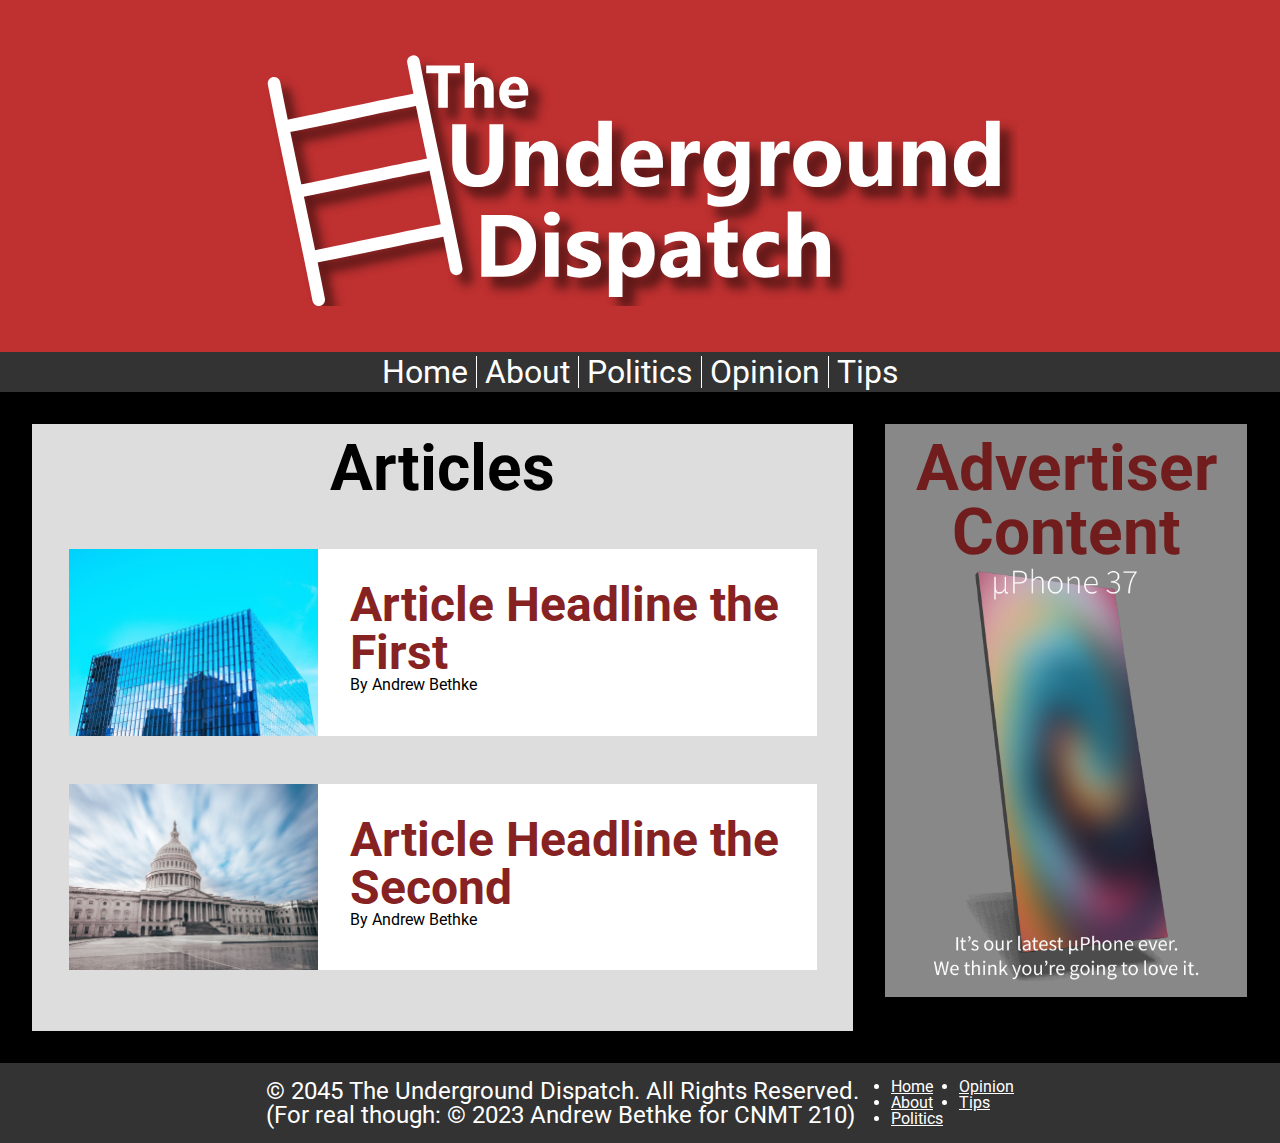
==== index.html @ f674e0c6 "Changed one header to an h1" ====
<!--
    Andrew Bethke
    CNMT 210
    Final Project
-->
<!DOCTYPE html>
<html lang="en">
<head>
    <meta charset="UTF-8">
    <meta name="viewport" content="width=device-width, initial-scale=1.0">
    <title>The Underground Dispatch</title>

    <link rel="stylesheet" href="./reset.css">
    <link rel="stylesheet" href="./shared.css">
    <link rel="stylesheet" href="./homepage.css">

    <!--Google Fonts-->
    <link rel="preconnect" href="https://fonts.googleapis.com">
    <link rel="preconnect" href="https://fonts.gstatic.com" crossorigin>
    <link href="https://fonts.googleapis.com/css2?family=Roboto:ital,wght@0,400;0,700;1,400;1,700&display=swap" rel="stylesheet">
</head>
<body>
    <header>
            <img src="./logo.svg" class="autocenter"
                alt='A illustration of a ladder, followed by the words "The Underground Dispatch"'
            >
        <nav>
            <a href="./index.html">Home</a>
            <a href="./about.html">About</a>
            <a href="./politics.html">Politics</a>
            <a href="./opinion.html">Opinion</a>
            <a href="./tips.html">Tips</a>
        </nav>
    </header>
    <main>
        <h1>Articles</h1>
        <a href="#" class="article-card">
            <img src="./images/lede-1.jpg">
            <div class="article-card-text">
                <h3>Article Headline the First</h3>
                <p>By Andrew Bethke</p>
            </div>
        </a>
        <a href="#" class="article-card">
            <img src="./images/lede-2.jpg">
            <div class="article-card-text">
                <h3>Article Headline the Second</h3>
                <p>By Andrew Bethke</p>
            </div>
        </a>
    </main>
    <aside>
        <h2>Advertiser Content</h2>
        <img src="./images/mock-ad.png" alt="A rendered advertisement for the new µPhone 37.">
    </aside>
    <footer>
        <div>
            <p>© 2045 The Underground Dispatch. All Rights Reserved.</p>
            <p>(For real though: © 2023 Andrew Bethke for CNMT 210)</p>
        </div>
        <nav>
            <ul>
                <li><a href="./index.html">Home</a></li>
                <li><a href="./about.html">About</a></li>
                <li><a href="./politics.html">Politics</a></li>
                <li><a href="./opinion.html">Opinion</a></li>
                <li><a href="./tips.html">Tips</a></li>
            </ul>
        </nav>
    </footer>
</body>
</html>
---- shared.css ----
/*
    Andrew Bethke
    CNMT 210
    Final Project
*/

html, body {
    width: 100%;
    height: 100%;
    background-color: black;
    font-family: Roboto, Arial, Arial, Helvetica, sans-serif;
}

.autocenter {
    position: absolute;
    left: 50%;
    bottom: 50%;
    transform: translate(-50%, 50%);
}

header {
    width: 100%;
    height: 40%;
    background-color: #BF3030;
    display: flex;
    justify-content: center;
    margin-bottom: 2em;
}

header img
{
    height: 70%;
    width: auto;
    max-width: 80%;
}

header nav {
    width: 100%;
    background-color: #333333;
    text-align: center;
    padding: 0.25em;
    display: flex;
    flex-direction: row;
    flex-wrap: wrap;
    justify-content: center;
    position: absolute;
    bottom: -2em;
}

header nav a {
    color: white;
    text-decoration: none;
    font-size: 2em;
    display: block;
    padding: 0 0.25em;
    border-right: 0.05em solid white;
}

header nav a:last-child {
    border: none;
}

footer {
    height: 5em;
    width: 100%;
    padding: 1em;
    background-color: #333333;
    color: white;
    display: flex;
    justify-content: center;
    gap: 2em;
}

footer div p {
    font-size: 1.5em;
}

footer ul {
    height: 100%;
    display: flex;
    flex-direction: column;
    flex-wrap: wrap;
    column-gap: 1em;
}

footer a {
    color: white;
}

h1, h2 {
    text-align: center;
    font-weight: bold;
    font-size: 4em;
}
---- homepage.css ----
main, aside {
    padding: 1%;
}

main {
    display: block;
    width: 64.166%;
    background-color: #DDDDDD;
    float: left;
    margin: 2.5%;
}

main h2 {
    color: #BF3030;
}

.article-card {
    display: block;
    width: 94%;
    margin: 3em 3%;
    background-color: white;
    overflow: auto;
}

.article-card img {
    width: 33.3%;
    float: left;
}

.article-card-text {
    width: 66.6%;
    padding: 2em;
    float: left;
    color: black;
}

.article-card h3 {
    color: #862222;
    font-size: 3em;
    font-weight: bold;
}

aside {
    width: 28.283%;
    background-color: #888888;
    float: left;
    margin: 2.5% 0;
}

aside h2 {
    color: #721D1D;
}

aside img{
    width: 80%;
    margin: 0 10%;
}
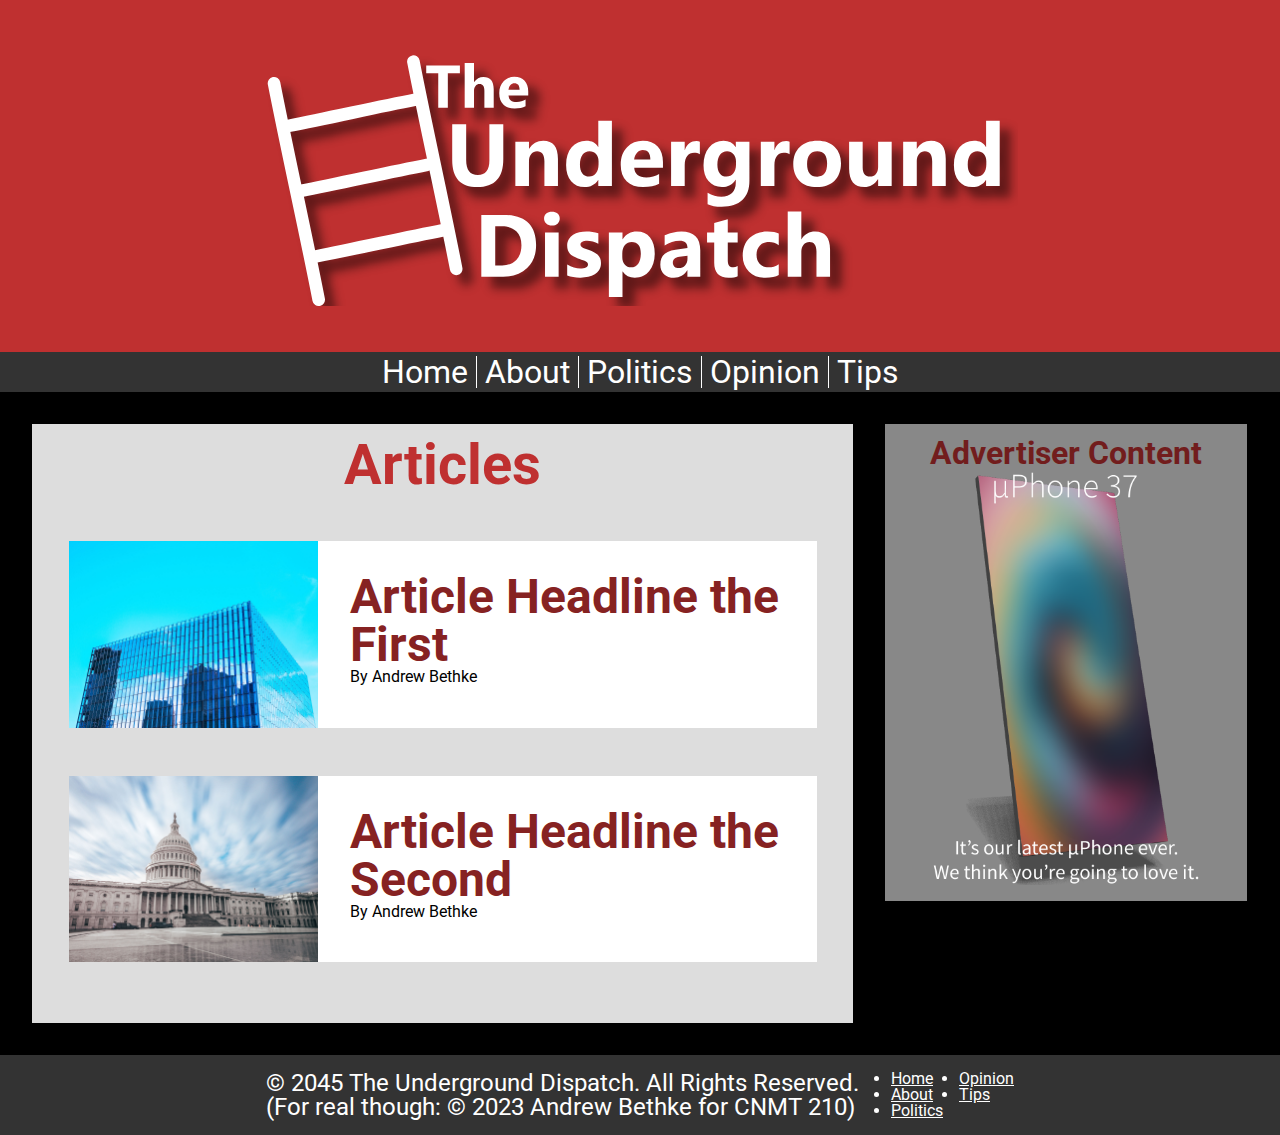
==== commit eecc3cdb: "Moved CSS files into their own folder" ====
--- a/index.html
+++ b/index.html
@@ -10,9 +10,9 @@
     <meta name="viewport" content="width=device-width, initial-scale=1.0">
     <title>The Underground Dispatch</title>
 
-    <link rel="stylesheet" href="./reset.css">
-    <link rel="stylesheet" href="./shared.css">
-    <link rel="stylesheet" href="./homepage.css">
+    <link rel="stylesheet" href="./styles/reset.css">
+    <link rel="stylesheet" href="./styles/shared.css">
+    <link rel="stylesheet" href="./styles/homepage.css">
 
     <!--Google Fonts-->
     <link rel="preconnect" href="https://fonts.googleapis.com">
--- a/styles/shared.css
+++ b/styles/shared.css
@@ -0,0 +1,94 @@
+/*
+    Andrew Bethke
+    CNMT 210
+    Final Project
+*/
+
+html, body {
+    width: 100%;
+    height: 100%;
+    background-color: black;
+    font-family: Roboto, Arial, Arial, Helvetica, sans-serif;
+}
+
+.autocenter {
+    position: absolute;
+    left: 50%;
+    bottom: 50%;
+    transform: translate(-50%, 50%);
+}
+
+header {
+    width: 100%;
+    height: 40%;
+    background-color: #BF3030;
+    display: flex;
+    justify-content: center;
+    margin-bottom: 2em;
+}
+
+header img
+{
+    height: 70%;
+    width: auto;
+    max-width: 80%;
+}
+
+header nav {
+    width: 100%;
+    background-color: #333333;
+    text-align: center;
+    padding: 0.25em;
+    display: flex;
+    flex-direction: row;
+    flex-wrap: wrap;
+    justify-content: center;
+    position: absolute;
+    bottom: -2em;
+}
+
+header nav a {
+    color: white;
+    text-decoration: none;
+    font-size: 2em;
+    display: block;
+    padding: 0 0.25em;
+    border-right: 0.05em solid white;
+}
+
+header nav a:last-child {
+    border: none;
+}
+
+footer {
+    height: 5em;
+    width: 100%;
+    padding: 1em;
+    background-color: #333333;
+    color: white;
+    display: flex;
+    justify-content: center;
+    gap: 2em;
+}
+
+footer div p {
+    font-size: 1.5em;
+}
+
+footer ul {
+    height: 100%;
+    display: flex;
+    flex-direction: column;
+    flex-wrap: wrap;
+    column-gap: 1em;
+}
+
+footer a {
+    color: white;
+}
+
+h1, h2 {
+    text-align: center;
+    font-weight: bold;
+    font-size: 3.5em;
+}--- a/styles/homepage.css
+++ b/styles/homepage.css
@@ -0,0 +1,58 @@
+main, aside {
+    padding: 1%;
+}
+
+main {
+    display: block;
+    width: 64.166%;
+    background-color: #DDDDDD;
+    float: left;
+    margin: 2.5%;
+}
+
+h1, h2 {
+    color: #BF3030;
+}
+
+.article-card {
+    display: block;
+    width: 94%;
+    margin: 3em 3%;
+    background-color: white;
+    overflow: auto;
+}
+
+.article-card img {
+    width: 33.3%;
+    float: left;
+}
+
+.article-card-text {
+    width: 66.6%;
+    padding: 2em;
+    float: left;
+    color: black;
+}
+
+.article-card h3 {
+    color: #862222;
+    font-size: 3em;
+    font-weight: bold;
+}
+
+aside {
+    width: 28.283%;
+    background-color: #888888;
+    float: left;
+    margin: 2.5% 0;
+}
+
+aside h2 {
+    color: #721D1D;
+    font-size: 2em;
+}
+
+aside img{
+    width: 80%;
+    margin: 0 10%;
+}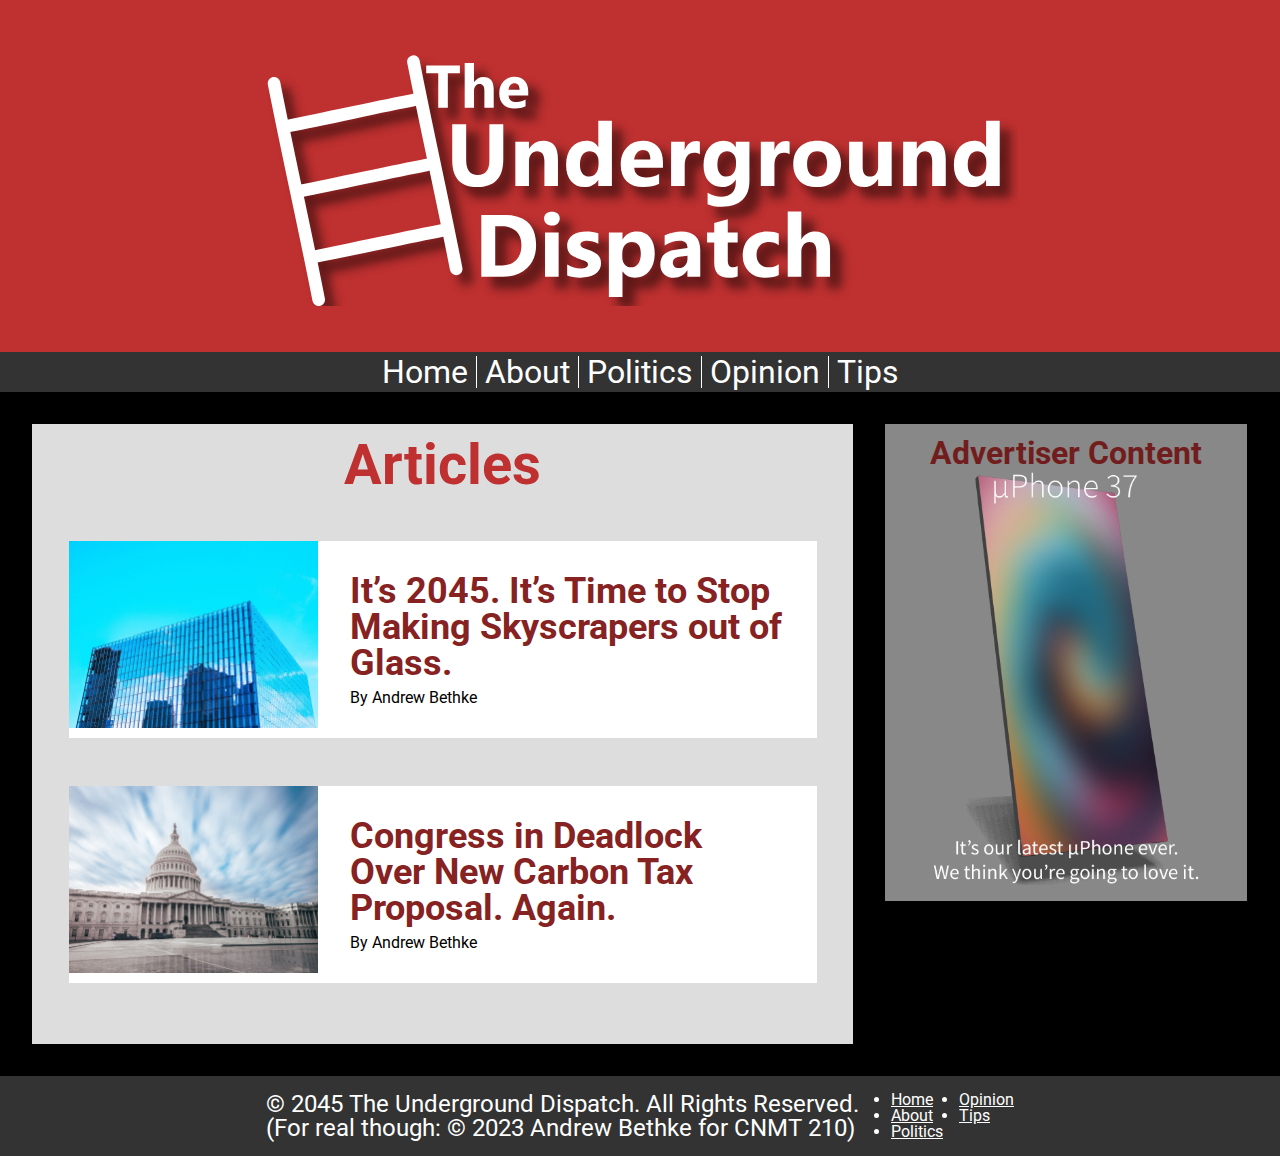
==== commit 745849b3: "Made final tweaks to homepage before checkpoint submission" ====
--- a/index.html
+++ b/index.html
@@ -35,16 +35,18 @@
     <main>
         <h1>Articles</h1>
         <a href="#" class="article-card">
+            <!--Article URL will be added when that page is added.-->
             <img src="./images/lede-1.jpg">
             <div class="article-card-text">
-                <h3>Article Headline the First</h3>
+                <h3>It’s 2045. It’s Time to Stop Making Skyscrapers out of Glass.</h3>
                 <p>By Andrew Bethke</p>
             </div>
         </a>
         <a href="#" class="article-card">
+            <!--Article URL will be added when that page is added.-->
             <img src="./images/lede-2.jpg">
             <div class="article-card-text">
-                <h3>Article Headline the Second</h3>
+                <h3>Congress in Deadlock Over New Carbon Tax Proposal. Again.</h3>
                 <p>By Andrew Bethke</p>
             </div>
         </a>
--- a/styles/homepage.css
+++ b/styles/homepage.css
@@ -36,8 +36,9 @@
 
 .article-card h3 {
     color: #862222;
-    font-size: 3em;
+    font-size: 2.25em;
     font-weight: bold;
+    margin-bottom: 0.25em;
 }
 
 aside {
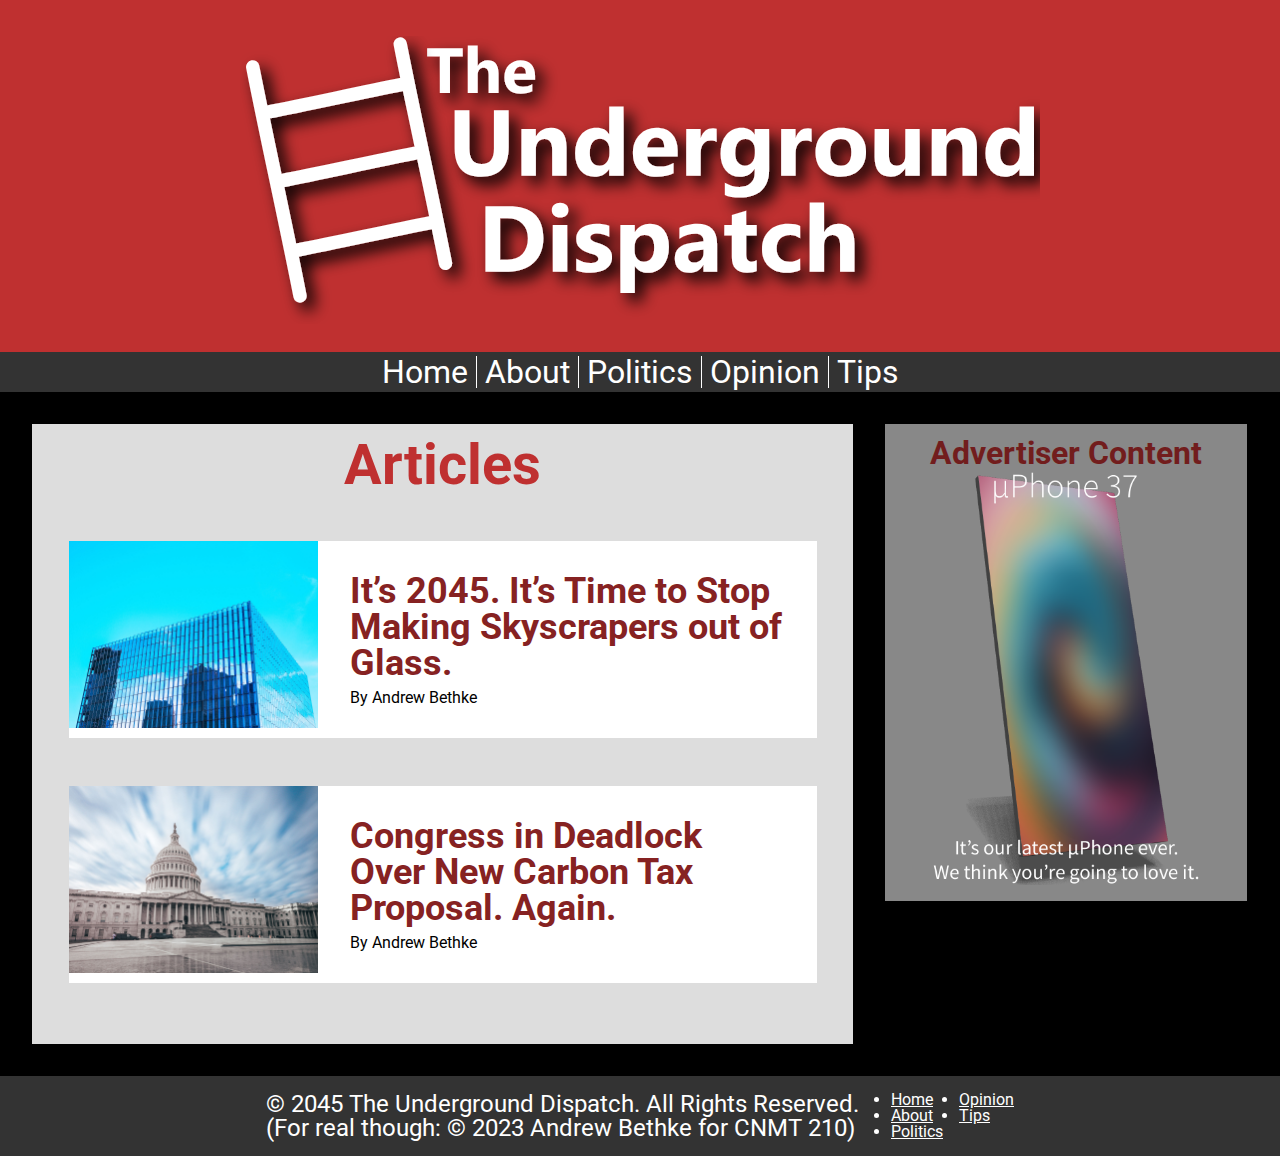
==== commit ac83cdb7: "Tweaked logo; removed unused illustrator file" ====
--- a/index.html
+++ b/index.html
@@ -21,7 +21,7 @@
 </head>
 <body>
     <header>
-            <img src="./logo.svg" class="autocenter"
+            <img src="./logo.svg"
                 alt='A illustration of a ladder, followed by the words "The Underground Dispatch"'
             >
         <nav>
--- a/styles/shared.css
+++ b/styles/shared.css
@@ -11,13 +11,6 @@
     font-family: Roboto, Arial, Arial, Helvetica, sans-serif;
 }
 
-.autocenter {
-    position: absolute;
-    left: 50%;
-    bottom: 50%;
-    transform: translate(-50%, 50%);
-}
-
 header {
     width: 100%;
     height: 40%;
@@ -29,9 +22,14 @@
 
 header img
 {
-    height: 70%;
+    height: 80%;
     width: auto;
     max-width: 80%;
+
+    position: absolute;
+    left: 50%;
+    bottom: 50%;
+    transform: translate(-50%, 50%);
 }
 
 header nav {
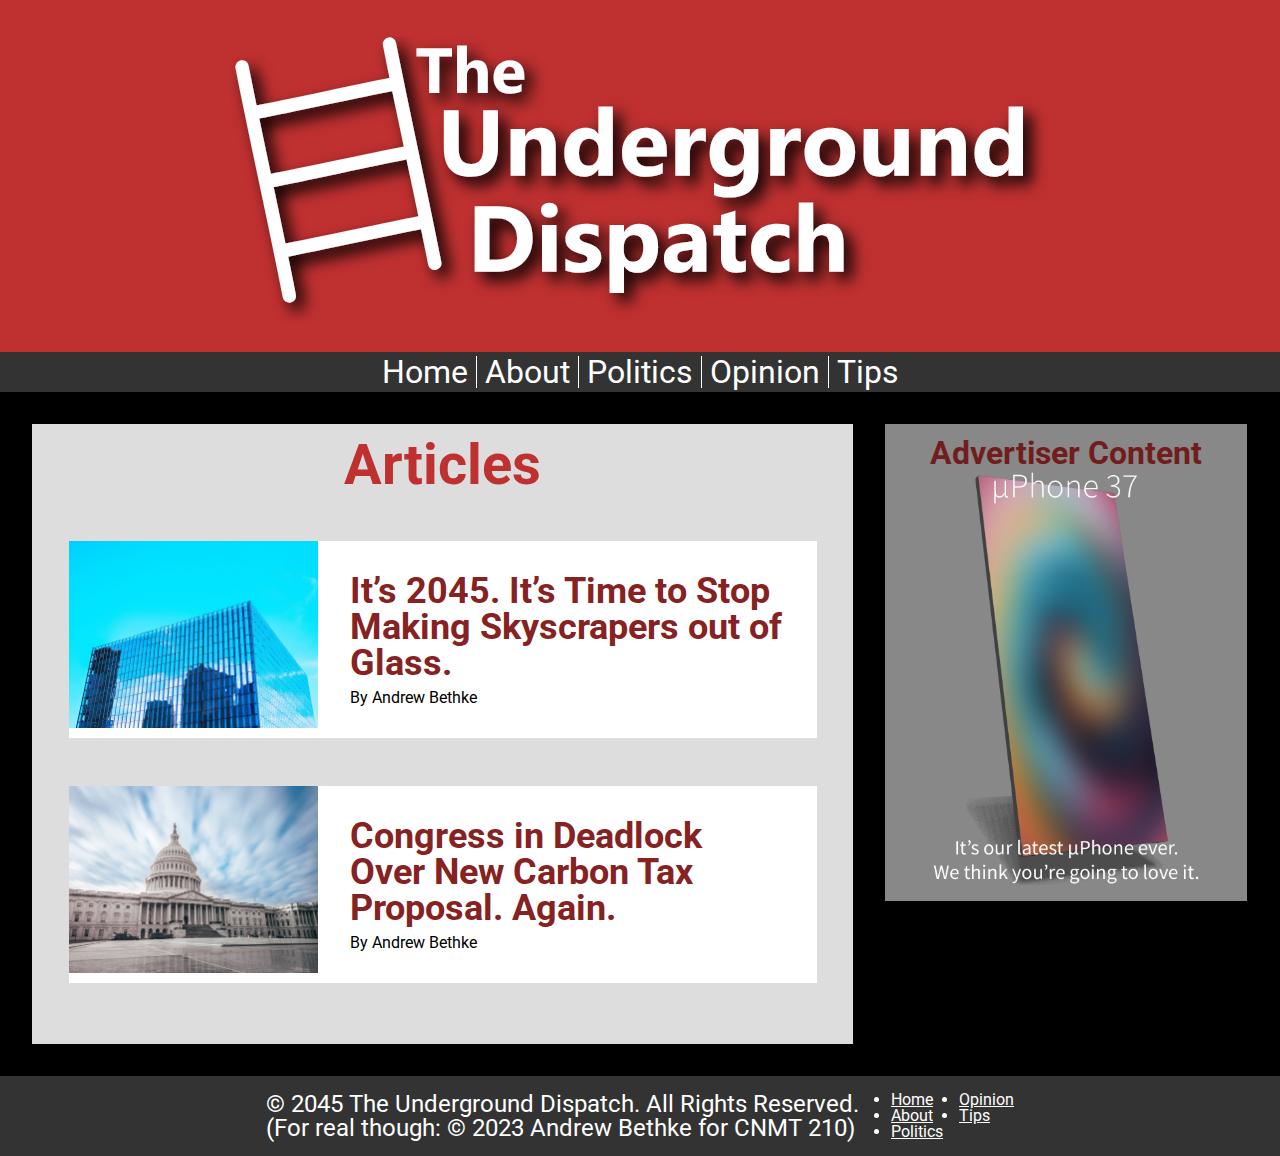
==== commit a9360ac1: "Gave id to the page header" ====
--- a/index.html
+++ b/index.html
@@ -20,7 +20,7 @@
     <link href="https://fonts.googleapis.com/css2?family=Roboto:ital,wght@0,400;0,700;1,400;1,700&display=swap" rel="stylesheet">
 </head>
 <body>
-    <header>
+    <header id="page-header">
             <img src="./logo.svg"
                 alt='A illustration of a ladder, followed by the words "The Underground Dispatch"'
             >
--- a/styles/shared.css
+++ b/styles/shared.css
@@ -11,7 +11,7 @@
     font-family: Roboto, Arial, Arial, Helvetica, sans-serif;
 }
 
-header {
+#page-header {
     width: 100%;
     height: 40%;
     background-color: #BF3030;
@@ -20,7 +20,7 @@
     margin-bottom: 2em;
 }
 
-header img
+#page-header img
 {
     height: 80%;
     width: auto;
@@ -32,7 +32,7 @@
     transform: translate(-50%, 50%);
 }
 
-header nav {
+#page-header nav {
     width: 100%;
     background-color: #333333;
     text-align: center;
@@ -45,7 +45,7 @@
     bottom: -2em;
 }
 
-header nav a {
+#page-header nav a {
     color: white;
     text-decoration: none;
     font-size: 2em;
@@ -54,7 +54,7 @@
     border-right: 0.05em solid white;
 }
 
-header nav a:last-child {
+#page-header nav a:last-child {
     border: none;
 }
 
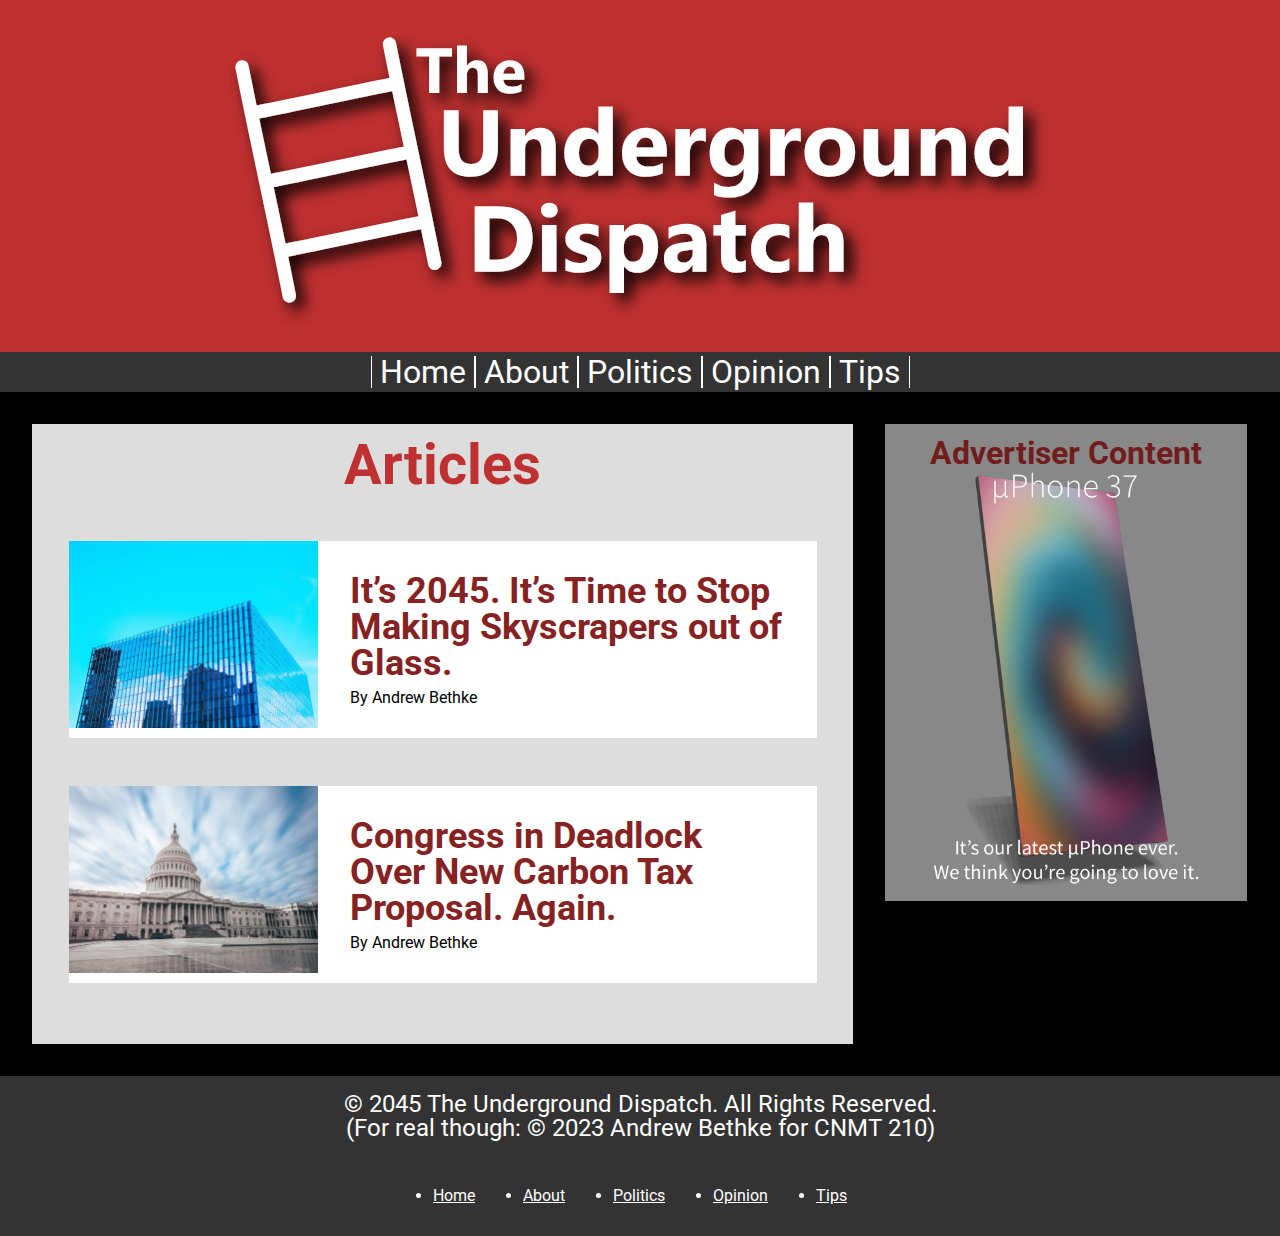
==== commit 21bb5957: "Added alt text to images" ====
--- a/index.html
+++ b/index.html
@@ -34,17 +34,15 @@
     </header>
     <main>
         <h1>Articles</h1>
-        <a href="#" class="article-card">
-            <!--Article URL will be added when that page is added.-->
-            <img src="./images/lede-1.jpg">
+        <a href="./article-skyscrapers.html" class="article-card">
+            <img src="./images/lede-1.jpg" alt="A photo of a skyscraper.">
             <div class="article-card-text">
                 <h3>It’s 2045. It’s Time to Stop Making Skyscrapers out of Glass.</h3>
                 <p>By Andrew Bethke</p>
             </div>
         </a>
-        <a href="#" class="article-card">
-            <!--Article URL will be added when that page is added.-->
-            <img src="./images/lede-2.jpg">
+        <a href="./article-congress.html" class="article-card">
+            <img src="./images/lede-2.jpg" alt="A photo of the U.S. Capitol Building.">
             <div class="article-card-text">
                 <h3>Congress in Deadlock Over New Carbon Tax Proposal. Again.</h3>
                 <p>By Andrew Bethke</p>
--- a/styles/shared.css
+++ b/styles/shared.css
@@ -51,11 +51,8 @@
     font-size: 2em;
     display: block;
     padding: 0 0.25em;
-    border-right: 0.05em solid white;
-}
-
-#page-header nav a:last-child {
-    border: none;
+    border: solid white;
+    border-width: 0 0.025em;
 }
 
 footer {
@@ -89,4 +86,20 @@
     text-align: center;
     font-weight: bold;
     font-size: 3.5em;
+}
+
+@media screen and (max-width: 1280px) {
+    footer {
+        height: 10em;
+        flex-wrap: wrap;
+        text-align: center;
+    }
+    footer nav ul {
+        flex-direction: row;
+        gap: 3em;
+    }
+
+    footer div {
+        width: 100%;
+    }
 }--- a/styles/homepage.css
+++ b/styles/homepage.css
@@ -56,4 +56,11 @@
 aside img{
     width: 80%;
     margin: 0 10%;
+}
+
+@media screen and (max-width: 768px) {
+    main, aside {
+        width: 95%;
+        margin: 2em 2.5%;
+    }
 }